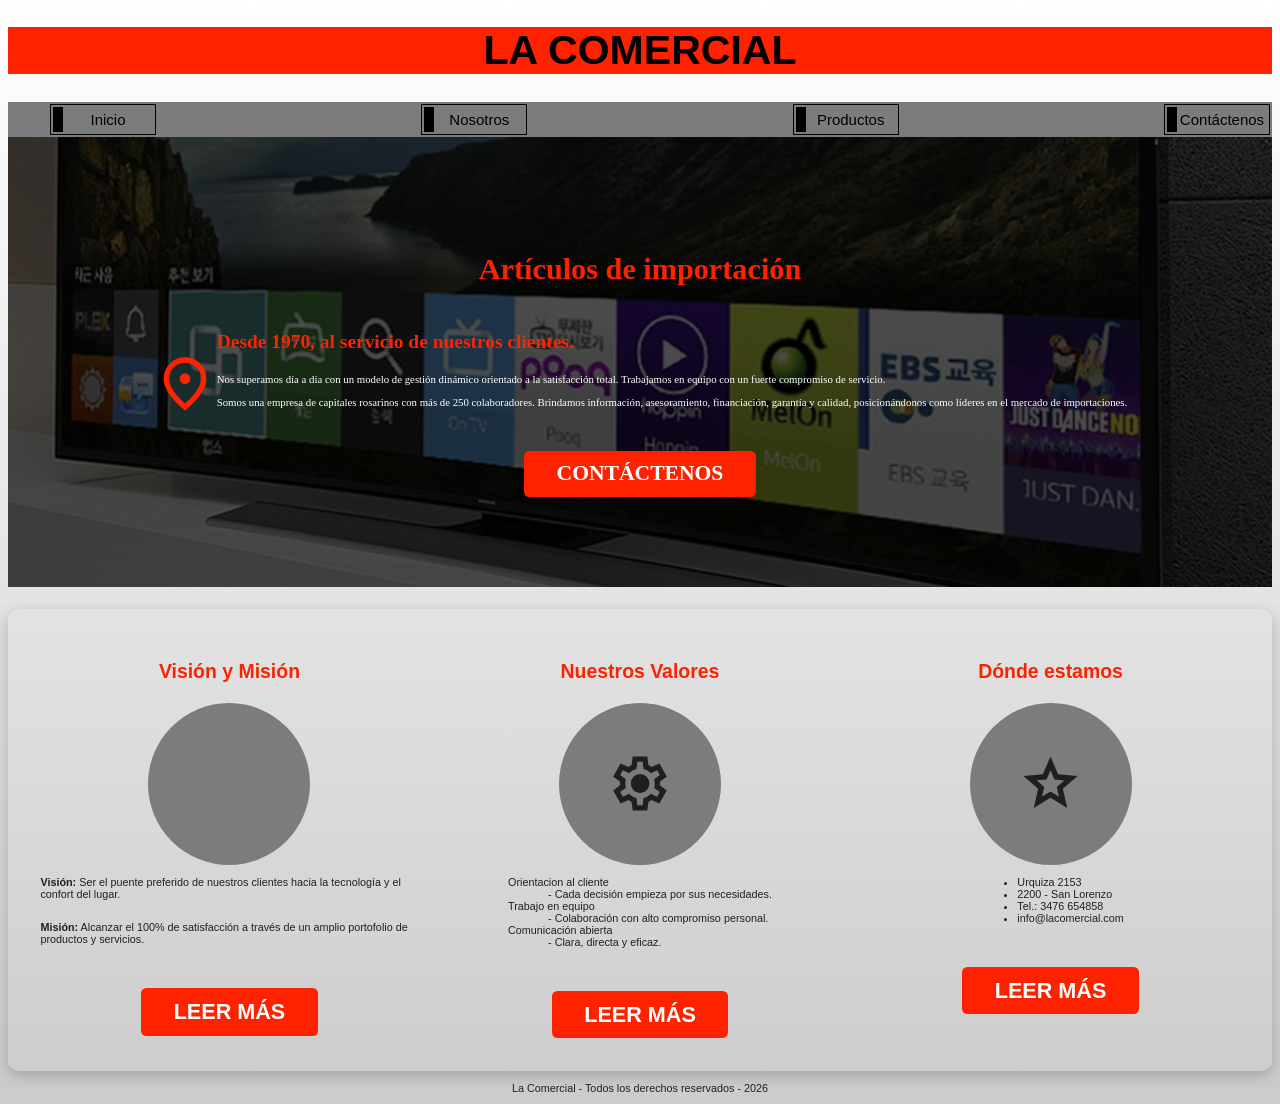
==== index.html @ 8d3d57cd "Add files via upload" ====
<!DOCTYPE html>
<html lang="es">
<head>
    <meta charset="UTF-8">
    <meta name="viewport" content="width=device-width, initial-scale=1.0">
    <title>La Comercial</title>
    <link rel="stylesheet" href="./css/normalize.css">
    <link rel="stylesheet" href="./css/estilos.css">
</head>
<body>
    <header>
        <h1>La Comercial</h1>
    </header>
    <nav class="menu">
        <div class="contenedor">
            <ul class="menu-flex">
            <li><a href="./">Inicio</a></li>
            <li><a href="./nosotros.html">Nosotros</a></li>
            <li><a href="./productos.html">Productos</a></li>
            <li><a href="./contactenos.html">Contáctenos</a></li>
            </ul>
        </div>
    </nav>
    <section class="section">
        <article class="contenido-principal">
             <h2>Artículos de importación</h2>
             
        <div class="principal-icono">
                <div>
                    <img src="./imagenes/location_on.svg" alt=""/>
                </div>
            <div>
                <h3>Desde 1970, al servicio de nuestros clientes.</h3>
            <p>
                Nos superamos día a día con un modelo de gestión 
                dinámico orientado a la satisfacción total.
                Trabajamos en equipo con un fuerte compromiso de servicio.
            </p>
            <p>
                Somos una empresa de capitales rosarinos con más de 250 colaboradores.
                Brindamos información, asesoramiento, financiación,
                garantía y calidad, posicionándonos como líderes en el mercado
                de importaciones.
            </p>
            </div>
        </div>
           <a href="./contactenos.html" class="boton">Contáctenos</a>            
        </article>
    </section>

    <main class="contenedor sombra">
        <section class="servicios">
            <article class="servicio">
                <h3>Visión y Misión</h3>
                <div class="servicio-icono">
                    <img src="./imagenes/home.svg" alt="">
                </div>
            <p>
                <strong>Visión:</strong> Ser el puente preferido de nuestros
                clientes hacia la tecnología y el confort del lugar.
            </p>
            <p>
                <strong>Misión:</strong> Alcanzar el 100% de satisfacción
                a través de un amplio portofolio de productos y servicios.
            </p>
            <a href="./index.html" class="boton">Leer más</a>
            </article>
            <article class="servicio">
                 <h3>Nuestros Valores</h3>
                 <div class="servicio-icono">
                    <img src="./imagenes/settings.svg" alt="">
                 </div>
            <dl>
                <dt>Orientacion al cliente</dt>
                <dd>- Cada decisión empieza por sus necesidades.</dd>
                <dt>Trabajo en equipo</dt>
                <dd>- Colaboración con alto compromiso personal.</dd>
                <dt>Comunicación abierta</dt>
                <dd>- Clara, directa y eficaz.</dd>
            </dl>
            <a href="./nosotros.html" class="boton">Leer más</a>
            </article>
            <article class="servicio">
                <h3>Dónde estamos</h3>
                <div class="servicio-icono">
                    <img src="./imagenes/star.svg" alt="">
                </div>
                <ul>
                    <li>Urquiza 2153</li>
                    <li>2200 - San Lorenzo</li>
                    <li>Tel.: 3476 654858</li>
                    <li>info@lacomercial.com</li>
                </ul>
                <a href="./contactenos.html" class="boton">Leer más</a>
            </article>
        </section>
    </main>


    <footer>
        <p>
            La Comercial - Todos los derechos reservados - 2026
        </p>
    </footer>
</body>
</html>
---- css/estilos.css ----
:root {
    --blanco: #ffffff;
    --oscuro: #202020;
    --gris: #7c7c7c;
    --gris-claro: #ccc;
    --primario:  #000;
    --secundario: #ff2200;
 }

 html {
    font-size: 67.5%;
    box-sizing: border-box;
 }


 *,
 *::before,
 *::after {
    box-sizing: inherit;
 }


 /* Fuentes */

 body {
    font-family:'Segoe UI', Tahoma, Geneva, Verdana, sans-serif;
    color: var(--oscuro);
    background-image: linear-gradient(to top, var(--gris-claro) 0%, var(--blanco) 100%);
    background-repeat: no-repeat;
    background-size: cover;
 }

 /* Color de fondo de título y subtítulo */

 header {
      background-color:var(--secundario);
        }
 h1 {
      color: var(--primario); 
      text-align: center; 
      text-transform: uppercase;
      font-size: 3.8rem;
 }


 h2 {
    font-size: 2.8rem;
    color: var(--secundario);
 }

 h3 {
    font-size: 1.8rem;
    color: var(--secundario);
 }


        /* Estilo del menú de navegación */
        .menu {
            background-color: var(--gris);
            margin: 0;
        }
        
        .menu-flex {
            display: flex;
            flex-direction: column;
            background-color: var(--gris);
            margin: 0;
        }

        @media (min-width: 768px) {
            .menu-flex {
                flex-direction: row;
            justify-content: space-between;
            }
        }

        .menu ul {
            list-style: none;
        }
        .menu ul li {
            margin: 2px;
            padding: 2px;
            border: 1px solid var(--primario);
        }
        .menu ul li a {
            display: block;
            width: 100px;
            padding: 4px 0;
            text-decoration: none;
            color: var(--primario);
            text-align: center;
            font-size: 15px;
            border-left: 10px solid var(--primario);
        }
        .menu ul li a:hover {
            color: var(--secundario);
            border-left-color: var(--secundario);
        }

        .contenedor {
            max-width: 120rem;
            margin: 0 auto;
        }

        /** Sección principal **/
        .section {
            font-family: Cambria, Cochin, Georgia, Times, 'Times New Roman', serif;
            background-image: url(../imagenes/slide4.jpeg);
            background-repeat: no-repeat;
            background-size: cover;
            height: 450px;
            position: relative;
            margin-bottom: 2rem;
        }

        .contenido-principal {
            position: absolute;
            background-color: rgba(0, 0, 0, 0.7);
            width: 100%;
            height: 100%;
            display: flex;
            flex-direction: column;
            align-items: center;
            justify-content: center;
            color: var(--blanco);
        }

        .principal-icono {
            display: flex;
            align-items: flex-end;
        }

.boton {
    background-color: var(--secundario);
    color: var(--blanco);
    padding: 1rem 3rem;
    margin-top: 3rem;
    font-size: 2rem;
    text-decoration: none;
    text-transform: uppercase;
    font-weight: bold;
    border-radius: 0.5rem;
    width: 90%;
    text-align: center;
    border: none;
}

@media (min-width: 768px) {
    .boton {
        width: auto;
    }
}

.sombra {
    box-shadow: 0px 5px 15px 0px rgba(112, 112, 112, 0.45);
    background-color: var(var(--blanco));
    padding: 2rem;
    border-radius: 1rem;
}

/* Servicios */
@media(min-width: 768px) {
    .servicios {
        display: grid;
        grid-template-columns: repeat(3, 1fr);
        column-gap: 1rem;
    }
}

.servicio {
    display: flex;
    flex-direction: column;
    align-items: center;
    padding: 1rem;
}

.servicio-icono {
    width: 15rem;
    height: 15rem;
    background-color: var(--gris);
    border-radius: 50%;
    display: flex;
    justify-content: space-evenly;
    align-items: center;
}

.servicio-icono img {
    width: 40%;

}

        footer {
            text-align: center;
        }

/** Botones de Comprar en la sección de Productos **/

.boton-productos {
    background-color: var(--oscuro);
    color: var(--blanco);
    padding: 1rem 3rem;
    margin-top: 3rem;
    text-decoration: none;
    text-transform: uppercase;
    font-weight: bold;
    border-radius: 0.5rem;
    width: 90%;
    border: none;
}

.boton-productos:hover {
    color: var(--secundario);
}

/** Precios en la sección de Productos **/

.precios {
    font-size: 2.5rem;
    color: var(--primario);
    font-weight: bold;
}
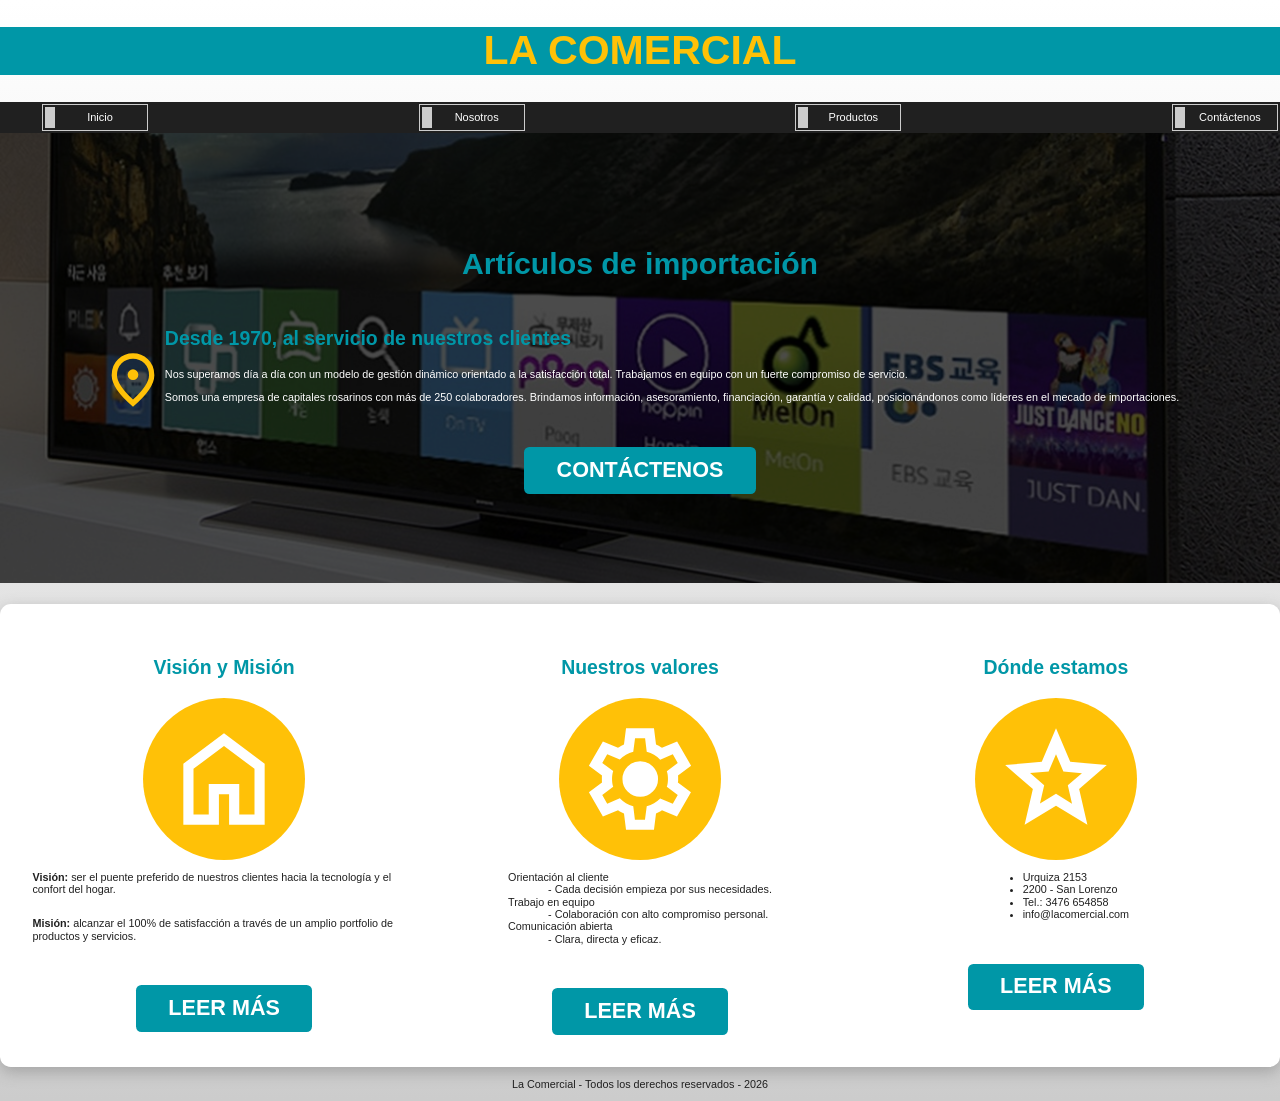
==== commit ba5bdb9b: "Formulario Modal" ====
--- a/index.html
+++ b/index.html
@@ -14,37 +14,38 @@
     <nav class="menu">
         <div class="contenedor">
             <ul class="menu-flex">
-            <li><a href="./">Inicio</a></li>
-            <li><a href="./nosotros.html">Nosotros</a></li>
-            <li><a href="./productos.html">Productos</a></li>
-            <li><a href="./contactenos.html">Contáctenos</a></li>
+                <li><a href="./">Inicio</a></li>
+                <li><a href="./nosotros.html">Nosotros</a></li>
+                <li><a href="./productos.html">Productos</a></li>
+                <li><a href="./contactenos.html">Contáctenos</a></li>
             </ul>
         </div>
     </nav>
-    <section class="section">
+    <section class="principal">
         <article class="contenido-principal">
-             <h2>Artículos de importación</h2>
-             
-        <div class="principal-icono">
+            <h2>Artículos de importación</h2>
+            
+            <div class="principal-icono">
                 <div>
-                    <img src="./imagenes/location_on.svg" alt=""/>
+                    <img src="./imagenes/location_on.svg" alt="" />
                 </div>
-            <div>
-                <h3>Desde 1970, al servicio de nuestros clientes.</h3>
-            <p>
-                Nos superamos día a día con un modelo de gestión 
-                dinámico orientado a la satisfacción total.
-                Trabajamos en equipo con un fuerte compromiso de servicio.
-            </p>
-            <p>
-                Somos una empresa de capitales rosarinos con más de 250 colaboradores.
-                Brindamos información, asesoramiento, financiación,
-                garantía y calidad, posicionándonos como líderes en el mercado
-                de importaciones.
-            </p>
+                <div>
+                    <h3>Desde 1970, al servicio de nuestros clientes</h3>
+                    <p>
+                        Nos superamos día a día con un modelo de gestión
+                        dinámico orientado a la satisfacción total.
+                        Trabajamos en equipo con un fuerte compromiso de servicio.
+                    </p>
+                    <p>
+                        Somos una empresa de capitales rosarinos con más de
+                        250 colaboradores.
+                        Brindamos información, asesoramiento, financiación,
+                        garantía y calidad, posicionándonos como líderes
+                        en el mecado de importaciones.
+                    </p>
+                </div>
             </div>
-        </div>
-           <a href="./contactenos.html" class="boton">Contáctenos</a>            
+            <a href="./contactenos.html" class="boton">Contáctenos</a>
         </article>
     </section>
 
@@ -55,30 +56,30 @@
                 <div class="servicio-icono">
                     <img src="./imagenes/home.svg" alt="">
                 </div>
-            <p>
-                <strong>Visión:</strong> Ser el puente preferido de nuestros
-                clientes hacia la tecnología y el confort del lugar.
-            </p>
-            <p>
-                <strong>Misión:</strong> Alcanzar el 100% de satisfacción
-                a través de un amplio portofolio de productos y servicios.
-            </p>
-            <a href="./index.html" class="boton">Leer más</a>
+                <p>
+                    <strong>Visión:</strong> ser el puente preferido de nuestros
+                    clientes hacia la tecnología y el confort del hogar.
+                </p>
+                <p>
+                    <strong>Misión:</strong> alcanzar el 100% de satisfacción
+                    a través de un amplio portfolio de productos y servicios.
+                </p>
+                <a href="./nosotros.html" class="boton">Leer más</a>
             </article>
             <article class="servicio">
-                 <h3>Nuestros Valores</h3>
-                 <div class="servicio-icono">
+                <h3>Nuestros valores</h3>
+                <div class="servicio-icono">
                     <img src="./imagenes/settings.svg" alt="">
-                 </div>
-            <dl>
-                <dt>Orientacion al cliente</dt>
-                <dd>- Cada decisión empieza por sus necesidades.</dd>
-                <dt>Trabajo en equipo</dt>
-                <dd>- Colaboración con alto compromiso personal.</dd>
-                <dt>Comunicación abierta</dt>
-                <dd>- Clara, directa y eficaz.</dd>
-            </dl>
-            <a href="./nosotros.html" class="boton">Leer más</a>
+                </div>
+                <dl>
+                    <dt>Orientación al cliente</dt>
+                        <dd>- Cada decisión empieza por sus necesidades.</dd>
+                    <dt>Trabajo en equipo</dt>
+                        <dd>- Colaboración con alto compromiso personal.</dd>
+                    <dt>Comunicación abierta</dt>
+                        <dd>- Clara, directa y eficaz.</dd>
+                </dl>
+                <a href="./nosotros.html" class="boton">Leer más</a>
             </article>
             <article class="servicio">
                 <h3>Dónde estamos</h3>
@@ -97,10 +98,9 @@
     </main>
 
 
+
     <footer>
-        <p>
-            La Comercial - Todos los derechos reservados - 2026
-        </p>
+        <p>La Comercial - Todos los derechos reservados - 2026</p>
     </footer>
 </body>
 </html>
--- a/css/estilos.css
+++ b/css/estilos.css
@@ -1,134 +1,130 @@
- :root {
+:root {
     --blanco: #ffffff;
     --oscuro: #202020;
-    --gris: #7c7c7c;
-    --gris-claro: #ccc;
-    --primario:  #000;
-    --secundario: #ff2200;
- }
-
- html {
+    --gris: #757575;
+    --gris-claro: #cccccc;
+    --primario: #ffc107;
+    --secundario: #0097a7;
+}
+
+html {
     font-size: 67.5%;
     box-sizing: border-box;
- }
-
-
- *,
- *::before,
- *::after {
+}
+
+*,
+*::before,
+*::after {
     box-sizing: inherit;
- }
-
-
- /* Fuentes */
-
- body {
-    font-family:'Segoe UI', Tahoma, Geneva, Verdana, sans-serif;
+}
+
+body {
+    font-family: 'Segoe UI', Tahoma, Geneva, Verdana, sans-serif;
     color: var(--oscuro);
     background-image: linear-gradient(to top, var(--gris-claro) 0%, var(--blanco) 100%);
     background-repeat: no-repeat;
     background-size: cover;
- }
-
- /* Color de fondo de título y subtítulo */
-
- header {
-      background-color:var(--secundario);
-        }
- h1 {
-      color: var(--primario); 
-      text-align: center; 
-      text-transform: uppercase;
-      font-size: 3.8rem;
- }
-
-
- h2 {
+    margin: 0;
+}
+
+header {
+  background-color: var(--secundario);
+}
+
+h1 {
+  color: var(--primario);
+  text-align: center;
+  text-transform: uppercase;
+  font-size: 3.8rem;
+}
+
+h2 {
     font-size: 2.8rem;
     color: var(--secundario);
- }
-
- h3 {
+}
+
+h3 {
     font-size: 1.8rem;
     color: var(--secundario);
- }
-
-
-        /* Estilo del menú de navegación */
-        .menu {
-            background-color: var(--gris);
-            margin: 0;
-        }
-        
-        .menu-flex {
-            display: flex;
-            flex-direction: column;
-            background-color: var(--gris);
-            margin: 0;
-        }
-
-        @media (min-width: 768px) {
-            .menu-flex {
-                flex-direction: row;
-            justify-content: space-between;
-            }
-        }
-
-        .menu ul {
-            list-style: none;
-        }
-        .menu ul li {
-            margin: 2px;
-            padding: 2px;
-            border: 1px solid var(--primario);
-        }
-        .menu ul li a {
-            display: block;
-            width: 100px;
-            padding: 4px 0;
-            text-decoration: none;
-            color: var(--primario);
-            text-align: center;
-            font-size: 15px;
-            border-left: 10px solid var(--primario);
-        }
-        .menu ul li a:hover {
-            color: var(--secundario);
-            border-left-color: var(--secundario);
-        }
-
-        .contenedor {
-            max-width: 120rem;
-            margin: 0 auto;
-        }
-
-        /** Sección principal **/
-        .section {
-            font-family: Cambria, Cochin, Georgia, Times, 'Times New Roman', serif;
-            background-image: url(../imagenes/slide4.jpeg);
-            background-repeat: no-repeat;
-            background-size: cover;
-            height: 450px;
-            position: relative;
-            margin-bottom: 2rem;
-        }
-
-        .contenido-principal {
-            position: absolute;
-            background-color: rgba(0, 0, 0, 0.7);
-            width: 100%;
-            height: 100%;
-            display: flex;
-            flex-direction: column;
-            align-items: center;
-            justify-content: center;
-            color: var(--blanco);
-        }
-
-        .principal-icono {
-            display: flex;
-            align-items: flex-end;
-        }
+}
+
+/* Estilo del menú de navegación */
+.menu {
+    background-color: var(--oscuro);
+    color: var(--blanco);
+}
+
+.menu-flex {
+    display: flex;
+    flex-direction: column;
+}
+
+@media (min-width: 768px) {
+    .menu-flex {
+        flex-direction: row;
+        justify-content: space-between;
+    }
+}
+
+.menu ul {
+    list-style: none;
+    margin: 0;
+}
+
+.menu ul li {
+    margin: 2px;
+    padding: 2px;
+    border: 1px solid var(--gris-claro);
+}
+
+.menu ul li a {
+    display: block;
+    width: 100px;
+    padding: 4px 0;
+    text-decoration: none;
+    color: var(--blanco);
+    text-align: center;
+    font-size: 11px;
+    border-left: 10px solid var(--gris-claro);
+}
+
+.menu ul li a:hover {
+    color: var(--primario);
+    background-color: var(--secundario);
+    border-left-color: var(--primario);
+}
+
+.contenedor {
+    max-width: 120rem;
+    margin: 0 auto;
+}
+
+/** Sección principal **/
+.principal {
+    background-image: url(../imagenes/slide4.jpeg);
+    background-repeat: no-repeat;
+    background-size: cover;
+    height: 450px;
+    position: relative;
+    margin-bottom: 2rem;
+}
+
+.contenido-principal {
+    position: absolute;
+    background-color: rgba(0,0,0,0.7);
+    width: 100%;
+    height: 100%;
+    display: flex;
+    flex-direction: column;
+    align-items: center;
+    justify-content: center;
+    color: var(--blanco);
+}
+
+.principal-icono {
+    display: flex;
+    align-items: flex-end;
+}
 
 .boton {
     background-color: var(--secundario);
@@ -152,8 +148,8 @@
 }
 
 .sombra {
-    box-shadow: 0px 5px 15px 0px rgba(112, 112, 112, 0.45);
-    background-color: var(var(--blanco));
+    box-shadow: 0px 5px 15px 0px rgba(112,112,112,0.45);
+    background-color: var(--blanco);
     padding: 2rem;
     border-radius: 1rem;
 }
@@ -177,7 +173,7 @@
 .servicio-icono {
     width: 15rem;
     height: 15rem;
-    background-color: var(--gris);
+    background-color: var(--primario);
     border-radius: 50%;
     display: flex;
     justify-content: space-evenly;
@@ -185,37 +181,237 @@
 }
 
 .servicio-icono img {
-    width: 40%;
-
-}
-
-        footer {
-            text-align: center;
-        }
-
-/** Botones de Comprar en la sección de Productos **/
-
-.boton-productos {
+    width: 75%;
+}
+
+/* Carrito de compras */
+.carrito {
     background-color: var(--oscuro);
     color: var(--blanco);
-    padding: 1rem 3rem;
-    margin-top: 3rem;
-    text-decoration: none;
+}
+
+.carrito table {
+    width: 100%;
+    border-collapse: collapse;
+}
+
+.carrito th, .carrito td {
+    padding: 12px;
+    border: 1px solid var(--gris);
+    text-align: left;
+}
+
+.carrito table thead {
+    background-color: var(--primario);
+    color: var(--oscuro);
+    font-size: 1.2rem;
+    font-weight: bold;
+}
+
+.carrito table input {
+    width: 50%;
+}
+
+/*-- MODO MOVIL --*/
+@media screen and (max-width: 600px) {
+    .carrito table, thead, tbody, tfoot, th, td, tr {
+        display: block;
+    }
+
+    .carrito thead tr {
+        display: none;
+    }
+
+    .carrito tr {
+        margin-bottom: 20px;
+        border: 2px solid var(--secundario);
+        border-radius: 8px;
+        padding: 10px;
+    }
+
+    .carrito td {
+        border: none;
+        position: relative;
+        padding-left: 50% !important;
+        text-align: right;
+        border-bottom: 1px solid var(--gris-claro);
+    }
+
+    .carrito td::before {
+        content: attr(data-label);
+        position:absolute;
+        left: 10px;
+        width: 40%;
+        font-weight: bold;
+        text-align: left;
+        color: var(--gris-claro);
+    }
+
+    .carrito tfoot tr {
+        border: none;
+        background: var(--gris);
+        color: var(--oscuro);
+        font-weight: bold;
+        font-size: 1.2rem;
+    }
+
+    .carrito tfoot td:first-child {
+        display: none;
+    }
+}
+
+footer {
+    text-align: center;
+}
+
+/* --- ADMIN & DIALOG STYLES --- */
+/* --- Copiar en estilos.css al final de todo --- */
+.titulo-admin-flex {
+    display: flex;
+    justify-content: space-between;
+    align-items: center;
+    gap: 1rem;
+    margin-bottom: 1rem;
+}
+.boton-admin {
+    background-color: var(--secundario);
+    color: var(--blanco);
+    border: none;
+    padding: 1rem 2rem;
+    font-size: 1.6rem;
+    font-weight: bold;
+    border-radius: 0.5rem;
+    cursor: pointer;
+    transition: background-color 0.3s ease;
+}
+.boton-admin:hover {
+    background-color: #007c8a;
+}
+
+/* Admin controls in product card */
+.admin-opciones {
+    display: flex;
+    justify-content: space-between;
+    width: 90%;
+    margin-top: 1rem;
+    gap: 1rem;
+}
+.boton-card-editar, .boton-card-eliminar {
+    flex: 1;
+    border: none;
+    padding: 0.8rem 1rem;
+    font-size: 1.4rem;
+    font-weight: bold;
+    border-radius: 0.4rem;
+    cursor: pointer;
+    text-align: center;
+    transition: opacity 0.2s ease;
+}
+.boton-card-editar {
+    background-color: var(--primario);
+    color: var(--oscuro);
+}
+.boton-card-eliminar {
+    background-color: #f44336;
+    color: var(--blanco);
+}
+.boton-card-editar:hover, .boton-card-eliminar:hover {
+    opacity: 0.9;
+}
+
+/* Dialog Styles */
+dialog {
+    border: none;
+    border-radius: 1.2rem;
+    box-shadow: 0 10px 30px rgba(0, 0, 0, 0.3);
+    padding: 0;
+    width: min(500px, 95vw);
+    background: var(--blanco);
+}
+dialog::backdrop {
+    background-color: rgba(0, 0, 0, 0.6);
+    backdrop-filter: blur(4px);
+}
+.formulario-modal {
+    padding: 2.5rem;
+    display: flex;
+    flex-direction: column;
+    gap: 1.5rem;
+}
+.formulario-modal h3 {
+    margin-top: 0;
+    margin-bottom: 0.5rem;
+    font-size: 2.4rem;
+    border-bottom: 2px solid var(--secundario);
+    padding-bottom: 1rem;
+    color: var(--secundario);
+}
+.campo-modal {
+    display: flex;
+    flex-direction: column;
+    gap: 0.5rem;
+}
+.campo-modal label {
+    font-size: 1.4rem;
+    font-weight: bold;
+    color: var(--oscuro);
+    text-align: left;
+}
+.campo-modal input {
+    padding: 1rem;
+    border: 1px solid var(--gris);
+    border-radius: 0.5rem;
+    font-size: 1.5rem;
+}
+.campo-modal input:focus {
+    outline: none;
+    border-color: var(--secundario);
+    box-shadow: 0 0 5px rgba(0, 151, 167, 0.4);
+}
+.campo-modal input:disabled {
+    background-color: #e9ecef;
+    color: #495057;
+    cursor: not-allowed;
+}
+.especificaciones-grupo {
+    border: 1px solid var(--gris);
+    border-radius: 0.8rem;
+    padding: 1.5rem;
+    display: flex;
+    flex-direction: column;
+    gap: 1rem;
+    margin-top: 0.5rem;
+}
+.especificaciones-grupo legend {
+    font-size: 1.4rem;
+    font-weight: bold;
+    color: var(--secundario);
+    padding: 0 0.5rem;
     text-transform: uppercase;
+}
+.form-botones {
+    display: flex;
+    justify-content: flex-end;
+    gap: 1rem;
+    margin-top: 1.5rem;
+}
+.boton-dialogo {
+    padding: 1rem 2rem;
+    font-size: 1.6rem;
     font-weight: bold;
     border-radius: 0.5rem;
-    width: 90%;
     border: none;
-}
-
-.boton-productos:hover {
-    color: var(--secundario);
-}
-
-/** Precios en la sección de Productos **/
-
-.precios {
-    font-size: 2.5rem;
-    color: var(--primario);
-    font-weight: bold;
+    cursor: pointer;
+    transition: opacity 0.2s;
+}
+.boton-dialogo:hover {
+    opacity: 0.9;
+}
+.boton-dialogo.guardar {
+    background-color: var(--secundario);
+    color: var(--blanco);
+}
+.boton-dialogo.cancelar {
+    background-color: var(--gris);
+    color: var(--blanco);
 }
